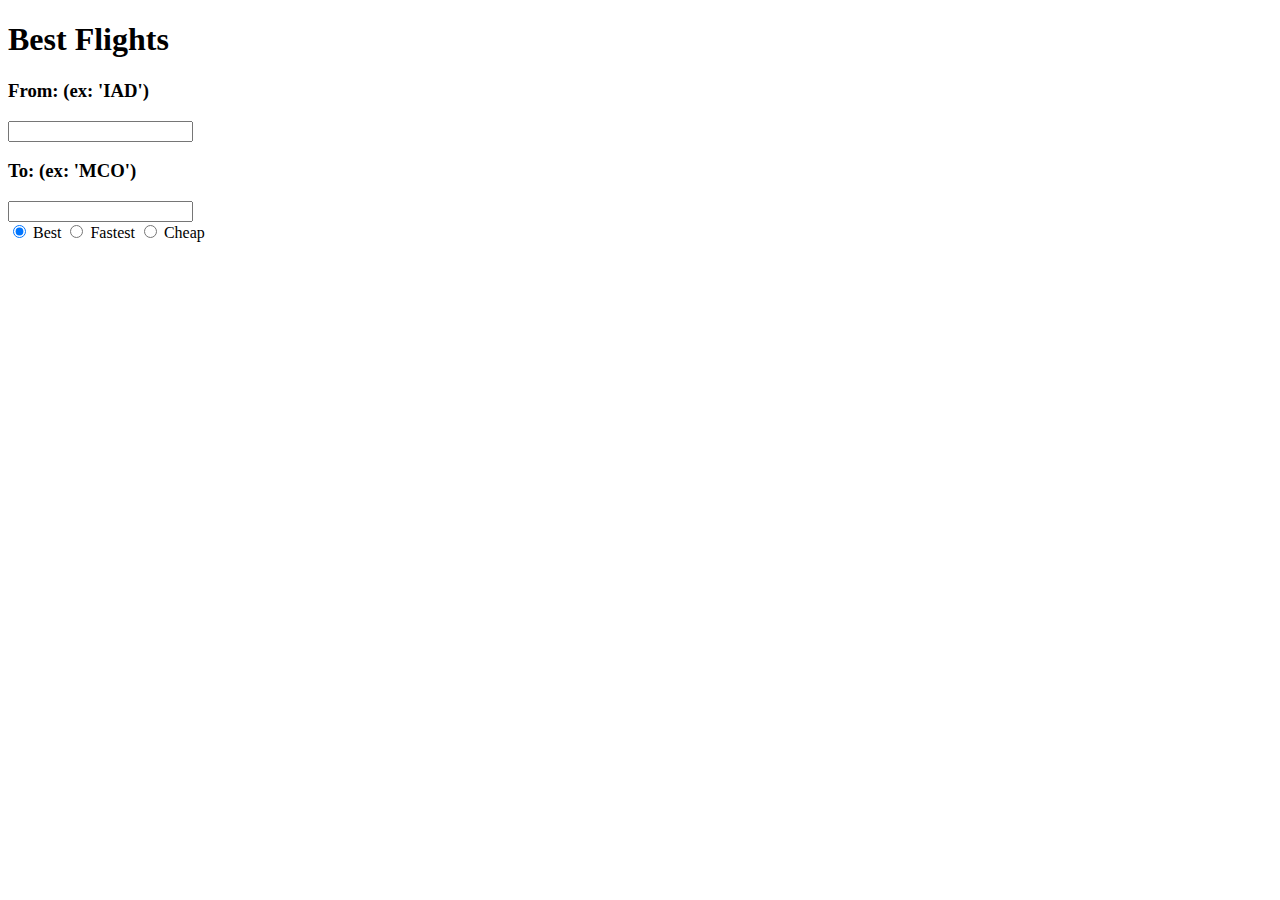
==== index.html @ ae82f147 "First commit" ====
<!DOCTYPE html>
<html lang="en">

<head>
    <meta charset="UTF-8">
    <meta http-equiv="X-UA-Compatible" content="IE=edge">
    <meta name="viewport" content="width=device-width, initial-scale=1.0">
    <title>Travel Api</title>
    <link rel="icon" type="image/png" sizes="32x32" href="/favicon-32x32.png">
</head>

<body>
    <h1>Best Flights</h1>
    <div>
        <h3>From: (ex: 'IAD')</h3>
        <input type="text" id="origin">
        <h3>To: (ex: 'MCO')</h3>
        <input type="text" id="destination">
        <br>
        <input type="radio" id="best" name="flight" checked>
        <label for="best">Best</label>
        <input type="radio" id="fast" name="flight">
        <label for="best">Fastest</label>
        <input type="radio" id="cheap" name="flight">
        <label for="best">Cheap</label>
    </div>
    <div id="flight-results"></div>
    <script type="text/javascript" src="apis.js"></script>
</body>

</html>
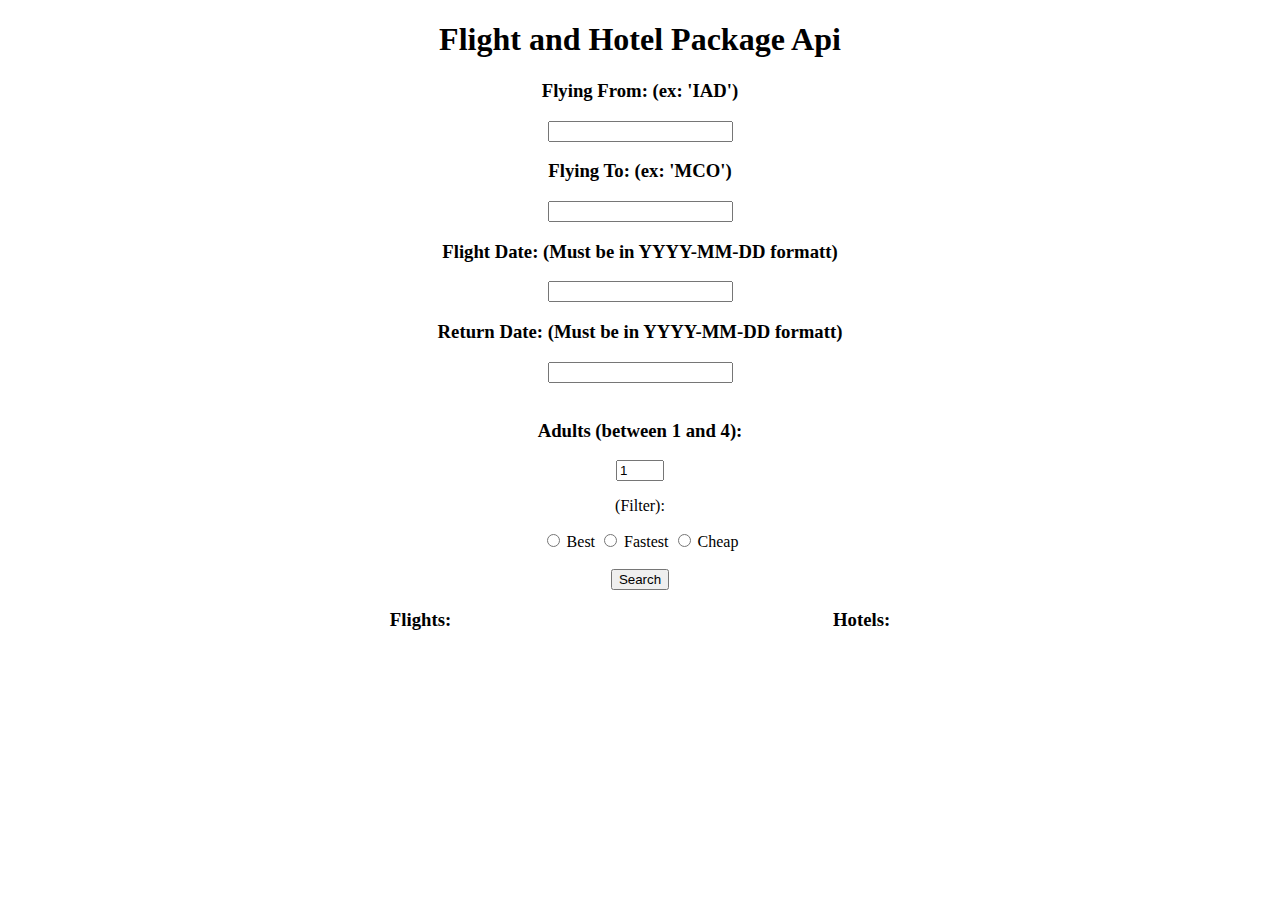
==== commit 1da25f48: "Final commit" ====
--- a/index.html
+++ b/index.html
@@ -7,24 +7,46 @@
     <meta name="viewport" content="width=device-width, initial-scale=1.0">
     <title>Travel Api</title>
     <link rel="icon" type="image/png" sizes="32x32" href="/favicon-32x32.png">
+    <link rel="stylesheet" href="style.css">
 </head>
 
 <body>
-    <h1>Best Flights</h1>
-    <div>
-        <h3>From: (ex: 'IAD')</h3>
+    <h1 id="top">Flight and Hotel Package Api</h1>
+    <div id="info">
+        <h3>Flying From: (ex: 'IAD')</h3>
         <input type="text" id="origin">
-        <h3>To: (ex: 'MCO')</h3>
+        <h3>Flying To: (ex: 'MCO')</h3>
         <input type="text" id="destination">
         <br>
-        <input type="radio" id="best" name="flight" checked>
+        <h3>Flight Date: (Must be in YYYY-MM-DD formatt)</h3>
+        <input type="text" id="date">
+        <h3>Return Date: (Must be in YYYY-MM-DD formatt)</h3>
+        <input type="text" id="return-date">
+        <br>
+        <br>
+        <label for="adults"><h3>Adults (between 1 and 4):</h3></label>
+        <input type="number" id="adults" name="adults" min="1" max="4" value="1">
+        <br>
+        <p>(Filter):</p>
+        <input type="radio" id="best" name="flight">
         <label for="best">Best</label>
         <input type="radio" id="fast" name="flight">
         <label for="best">Fastest</label>
         <input type="radio" id="cheap" name="flight">
-        <label for="best">Cheap</label>
+        <label for="best">Cheap<br></label>  
+        <br>
+        <button id="search" type="button">Search</button>
     </div>
-    <div id="flight-results"></div>
+    <div id="results">
+        <div>
+            <h3 id="top">Flights:</h3>
+            <div id="flight-results"></div>
+        </div>
+        <div>
+            <h3 id="top">Hotels:</h3>
+            <div id="hotel-results"></div>
+        </div>
+    </div>
     <script type="text/javascript" src="apis.js"></script>
 </body>
 
--- a/style.css
+++ b/style.css
@@ -0,0 +1,13 @@
+#results {
+    display: flex;
+    flex-direction: row;
+    justify-content: space-evenly;
+}
+
+#top {
+    text-align: center;
+}
+
+#info {
+    text-align: center;
+}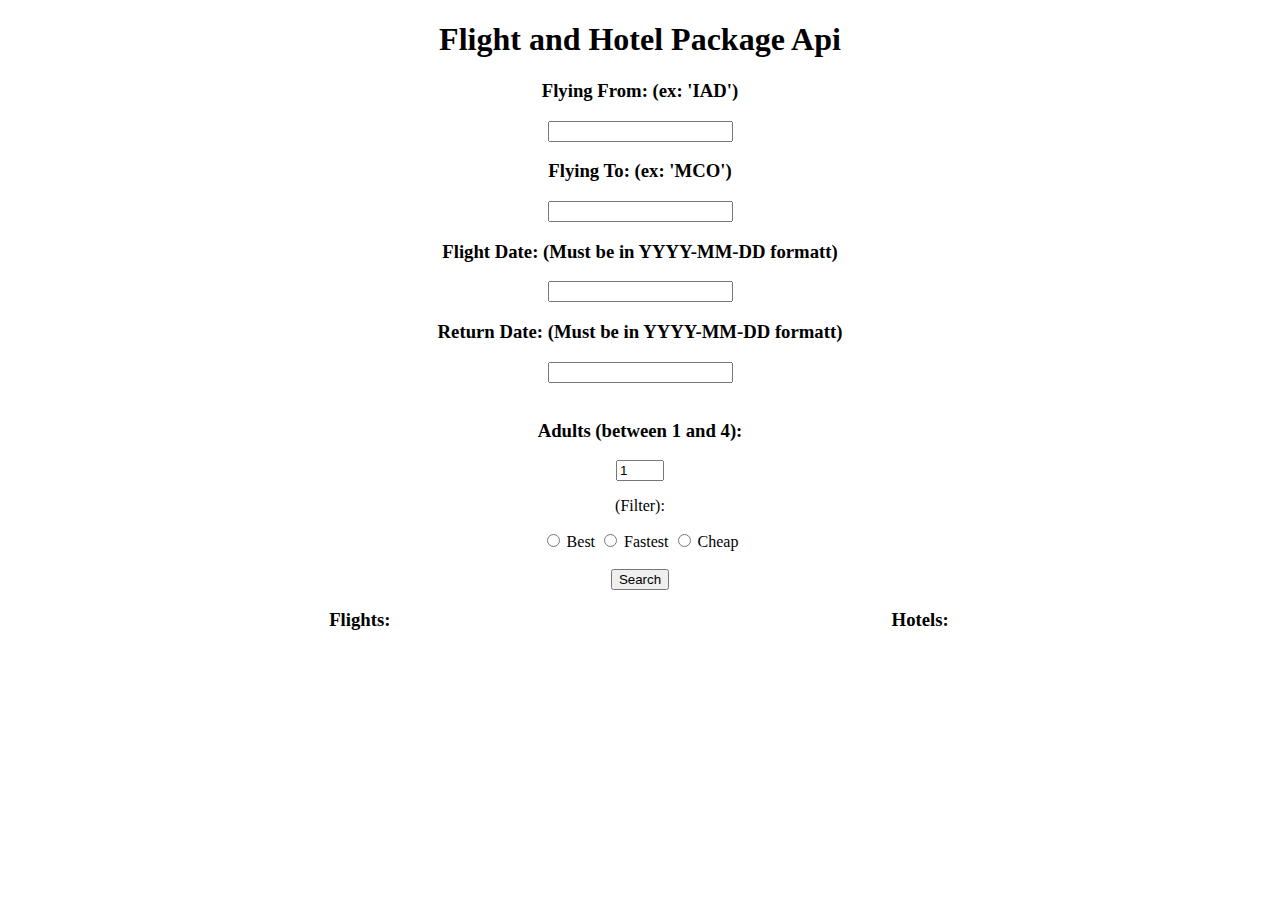
==== commit c0103dd2: "adsfadf" ====
--- a/index.html
+++ b/index.html
@@ -38,11 +38,11 @@
         <button id="search" type="button">Search</button>
     </div>
     <div id="results">
-        <div>
+        <div id="flight">
             <h3 id="top">Flights:</h3>
             <div id="flight-results"></div>
         </div>
-        <div>
+        <div id="hotel">
             <h3 id="top">Hotels:</h3>
             <div id="hotel-results"></div>
         </div>
--- a/style.css
+++ b/style.css
@@ -2,6 +2,10 @@
     display: flex;
     flex-direction: row;
     justify-content: space-evenly;
+}
+
+#flight, #hotel {
+    width: 33%;
 }
 
 #top {
@@ -10,4 +14,20 @@
 
 #info {
     text-align: center;
+}
+
+#flight-results, #hotel-results {
+    width: 60%;
+    margin: 0 20% 0 20%;
+}
+
+@media screen and (max-width: 800px) {
+    #results {
+        flex-direction: column;
+        justify-content: center;
+    }
+    #flight, #hotel {
+        width: 50%;
+        margin: 0 25%;
+    }
 }